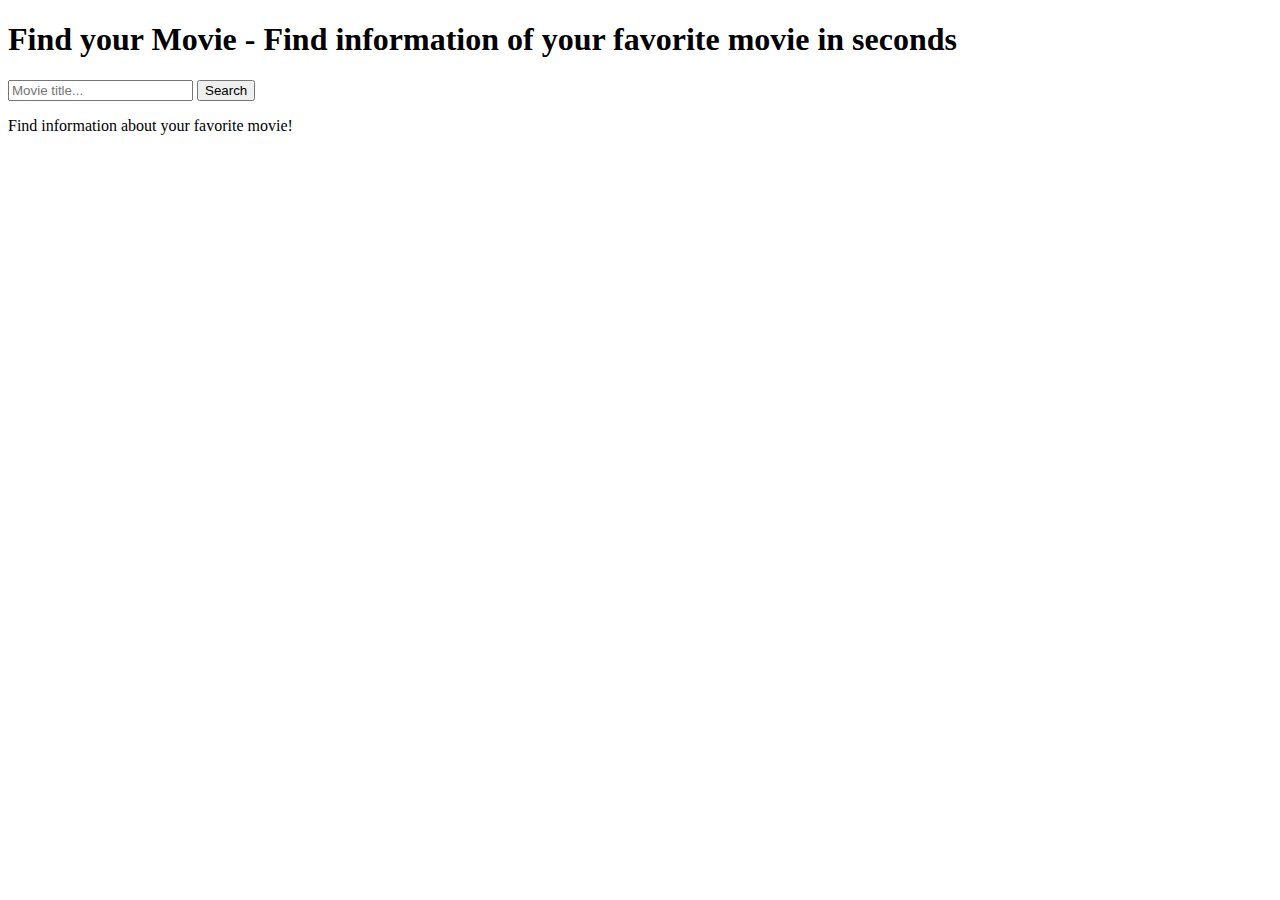
==== movie-site/app/templates/index.html @ c6450697 "Add files via upload" ====
<!DOCTYPE html>
<html lang="en">
<head>
    <meta charset="UTF-8">
    <meta http-equiv="X-UA-Compatible" content="IE=edge">
    <meta name="viewport" content="width=device-width, initial-scale=1.0">
    <title>FindYourMovie</title>
    <link rel="stylesheet" href="/static/css/style.css">
    <link rel="preconnect" href="https://fonts.gstatic.com">
    <link href="https://fonts.googleapis.com/css2?family=Ubuntu:ital,wght@0,700;1,700&display=swap" rel="stylesheet">
</head>
<body>
    <div class="box">
        <h1>Find your Movie - Find information of your favorite movie in seconds</h1>
        <div class="labelbox">
            <label for="input">
                <input onkeypress="search(event)" type="text" placeholder="Movie title...">
            </label>
            <button>Search</button>
            <p id="error-message"></p>
        </div>
    </div>
    <div class="preloader-box">
        <div class="preloader"></div>
    </div>
   <div class="content">
   </div>
   <footer>Find information about your favorite movie!</footer>
</body>
<script src="/static/js/index.js"></script>
</html>
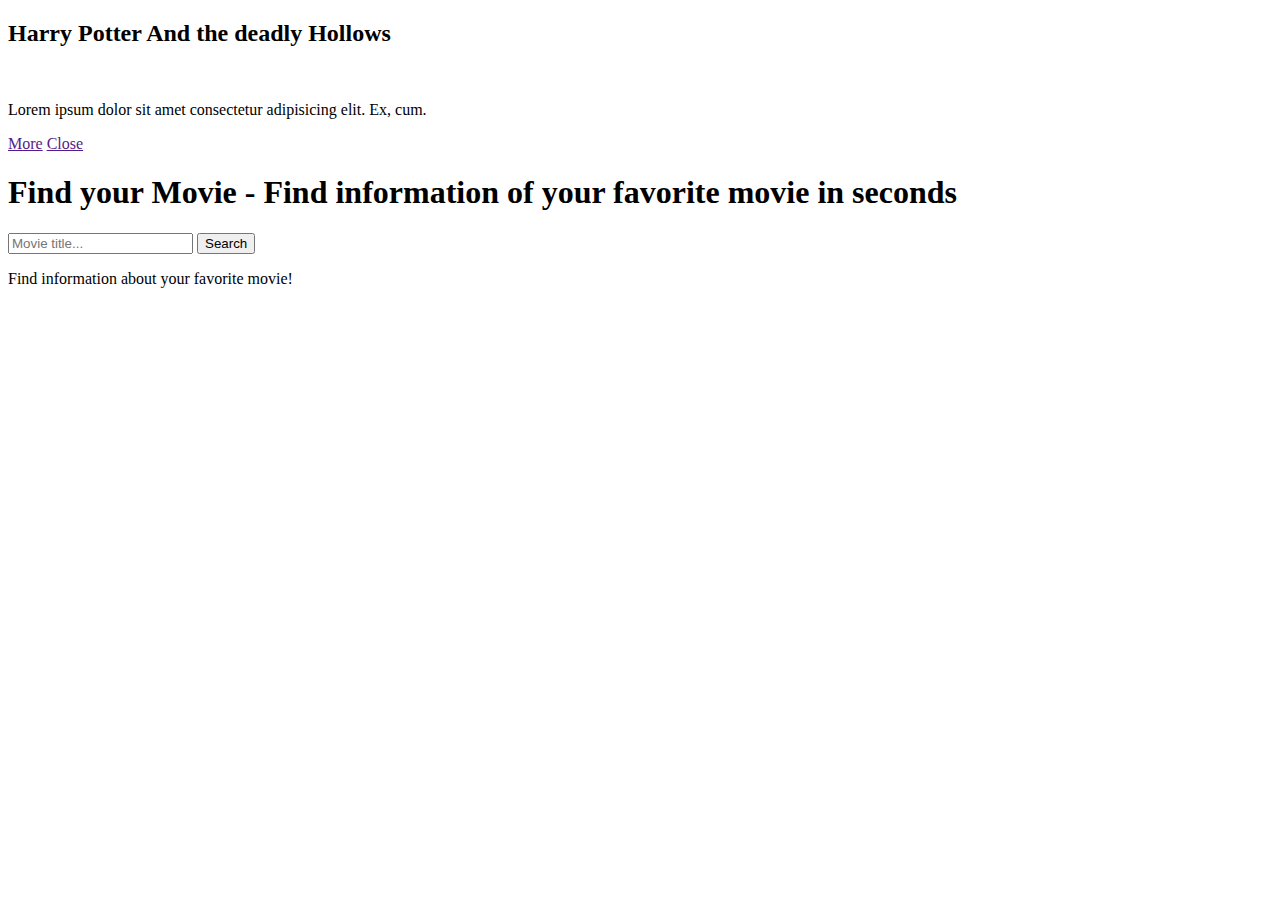
==== commit 705aab8c: "Add files via upload" ====
--- a/movie-site/app/templates/index.html
+++ b/movie-site/app/templates/index.html
@@ -10,6 +10,15 @@
     <link href="https://fonts.googleapis.com/css2?family=Ubuntu:ital,wght@0,700;1,700&display=swap" rel="stylesheet">
 </head>
 <body>
+    <div class="model-box">
+        <div class="model-info">
+            <h2 class="model-title">Harry Potter And the deadly Hollows</h2>
+            <img src="" alt="" class="model-image">
+            <p class="model-description">Lorem ipsum dolor sit amet consectetur adipisicing elit. Ex, cum.</p>
+            <a target="_blank" href="" class="link">More</a>
+            <a href=""id="close-model">Close</a>
+        </div>
+    </div>
     <div class="box">
         <h1>Find your Movie - Find information of your favorite movie in seconds</h1>
         <div class="labelbox">
